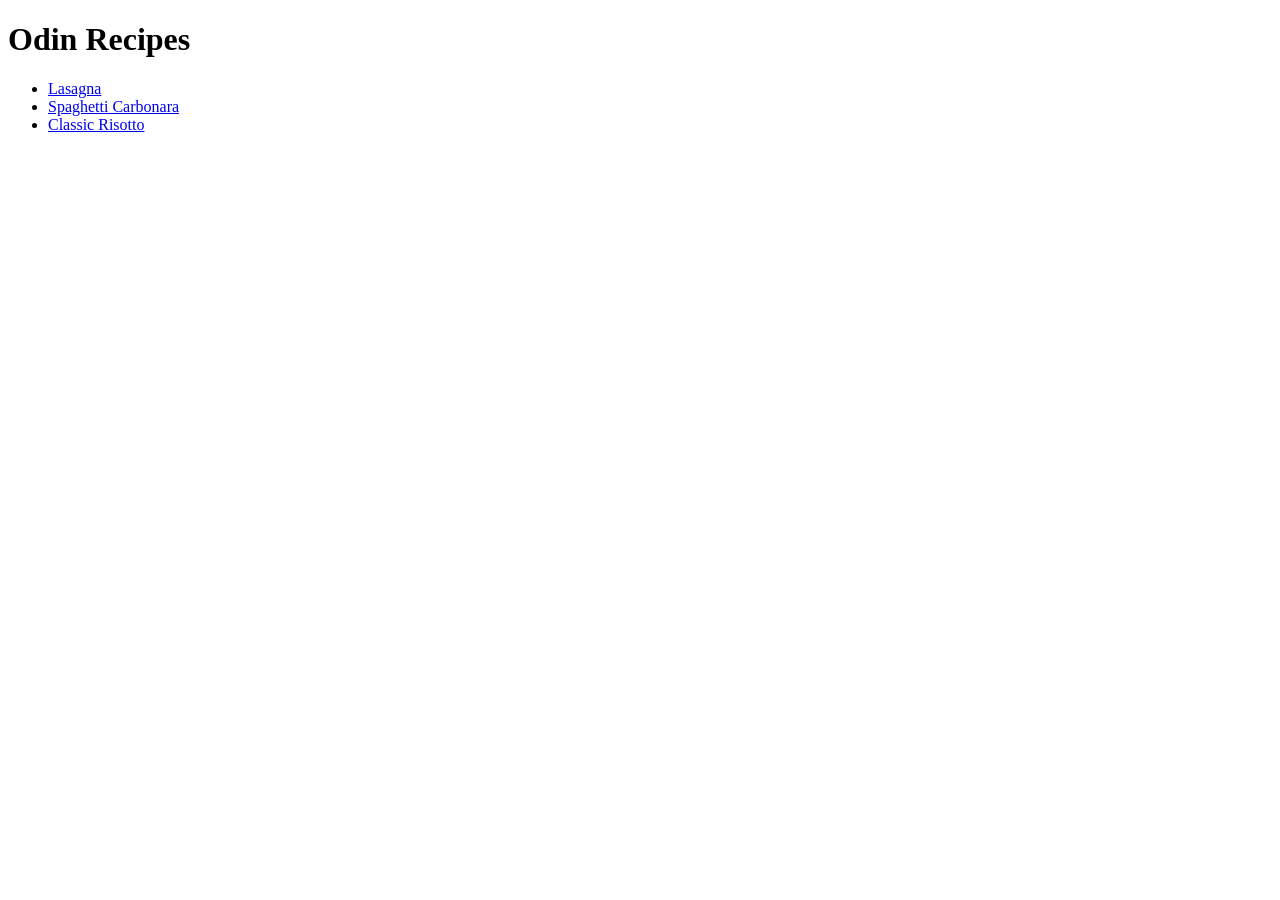
==== index.html @ d32661c2 "Add recipes" ====
<!DOCTYPE html>
<html lang="en">
<head>
    <meta charset="UTF-8">
    <meta name="viewport" content="width=device-width, initial-scale=1.0">
    <title>Recipes</title>
</head>
<body>
    <h1>Odin Recipes</h1>
    <ul>
        <li><a href="recipes/lasagna.html">Lasagna</a></li>
        <li><a href="recipes/carbonara.html">Spaghetti Carbonara</a></li>
        <li><a href="recipes/risotto.html">Classic Risotto</a></li>
    </ul>
</body>
</html>
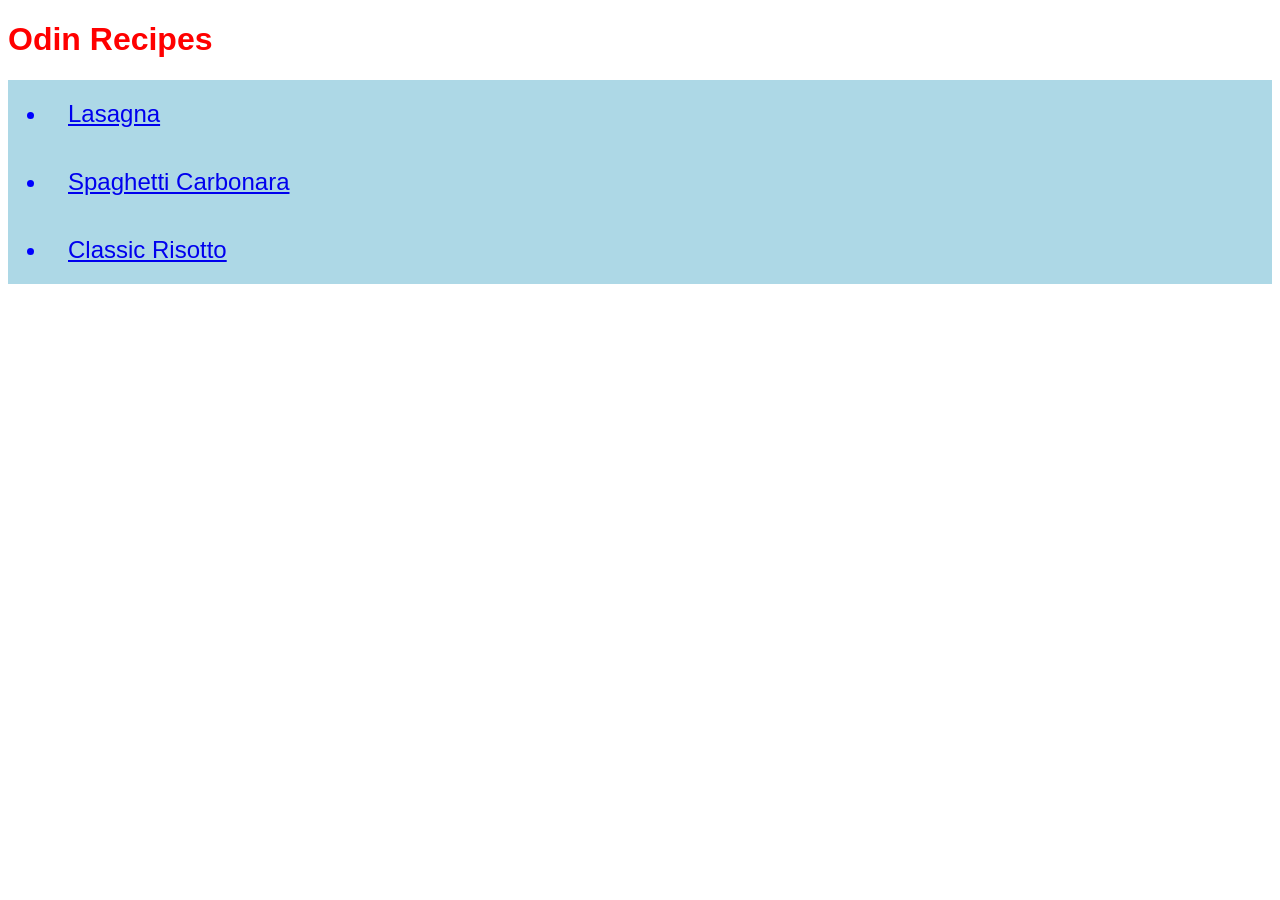
==== commit a812f867: "Added styles to index and lasagna pages" ====
--- a/index.html
+++ b/index.html
@@ -4,6 +4,7 @@
     <meta charset="UTF-8">
     <meta name="viewport" content="width=device-width, initial-scale=1.0">
     <title>Recipes</title>
+    <link rel="stylesheet" href="style.css">
 </head>
 <body>
     <h1>Odin Recipes</h1>
--- a/style.css
+++ b/style.css
@@ -0,0 +1,15 @@
+h1 {
+    color: red;
+    font-family: Helvetica, sans-serif;
+}
+
+ul {
+    color: blue;
+    background-color: lightblue;
+}
+
+li {
+    padding: 20px;
+    font-size: 24px;
+    font-family: Helvetica, sans-serif;
+}
